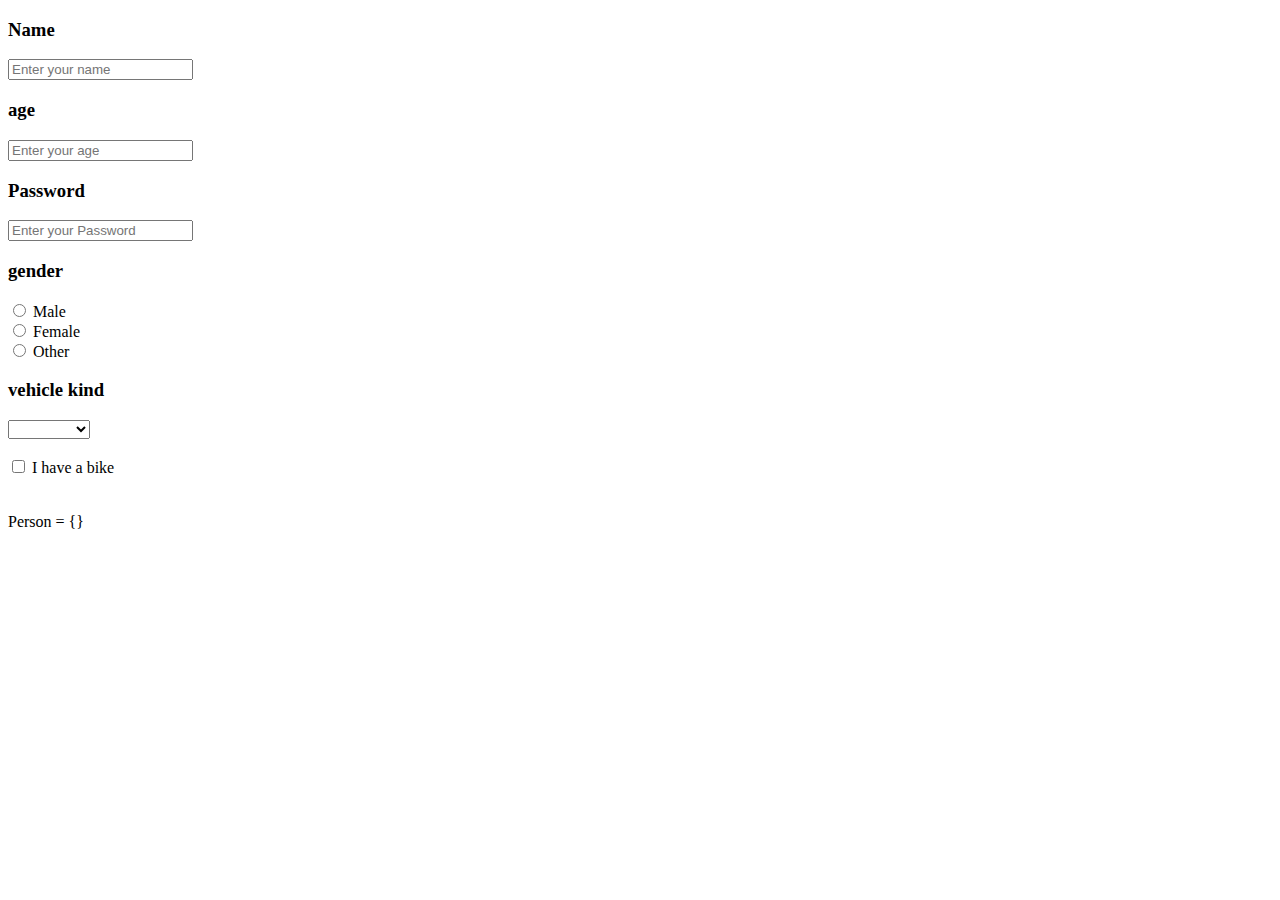
==== day 2/ex4/index.html @ d25609c7 "add ex4" ====
<!DOCTYPE html>
<html ng-app="dataApp">

<head>
    <title>Clock!</title>
    <script src="angular.js"></script>
    <script src="bootstrap.js"></script>

    <script src="formCtrl.js"></script>
</head>

<body>

    <div ng-controller="formCtrl">
        <h3>Name</h3>
        <input type="text" ng-model="person.name" placeholder="Enter your name" />
        <h3>age</h3>
        <input type="number" ng-model="person.age" placeholder="Enter your age">
        <h3>Password</h3>
        <input type="password" ng-model="person.Password" placeholder="Enter your Password">
        <br>
        <h3>gender</h3>
        <input type="radio" ng-model="person.gender" value="male"> Male<br>
        <input type="radio" ng-model="person.gender" value="female"> Female<br>
        <input type="radio" ng-model="person.gender" value="other"> Other
        <br>
        <h3>vehicle kind</h3>
        <select id="kind" ng-model="person.vehicleKind">
            <option value="volvo">Volvo</option>
            <option value="Mitsubishi">Mitsubishi</option>
            <option value="Honda">Honda</option>
            <option value="Ford">Ford</option>
        </select>
        <br>

        <br>
        <input type="checkbox" ng-model="person.haveBike" name="vehicle1" value="Bike"> I have a bike<br>
        <br>
        <br>
        <pr>Person = {{person | json}}</pr>
    </div>
    <br>
</body>

</html>
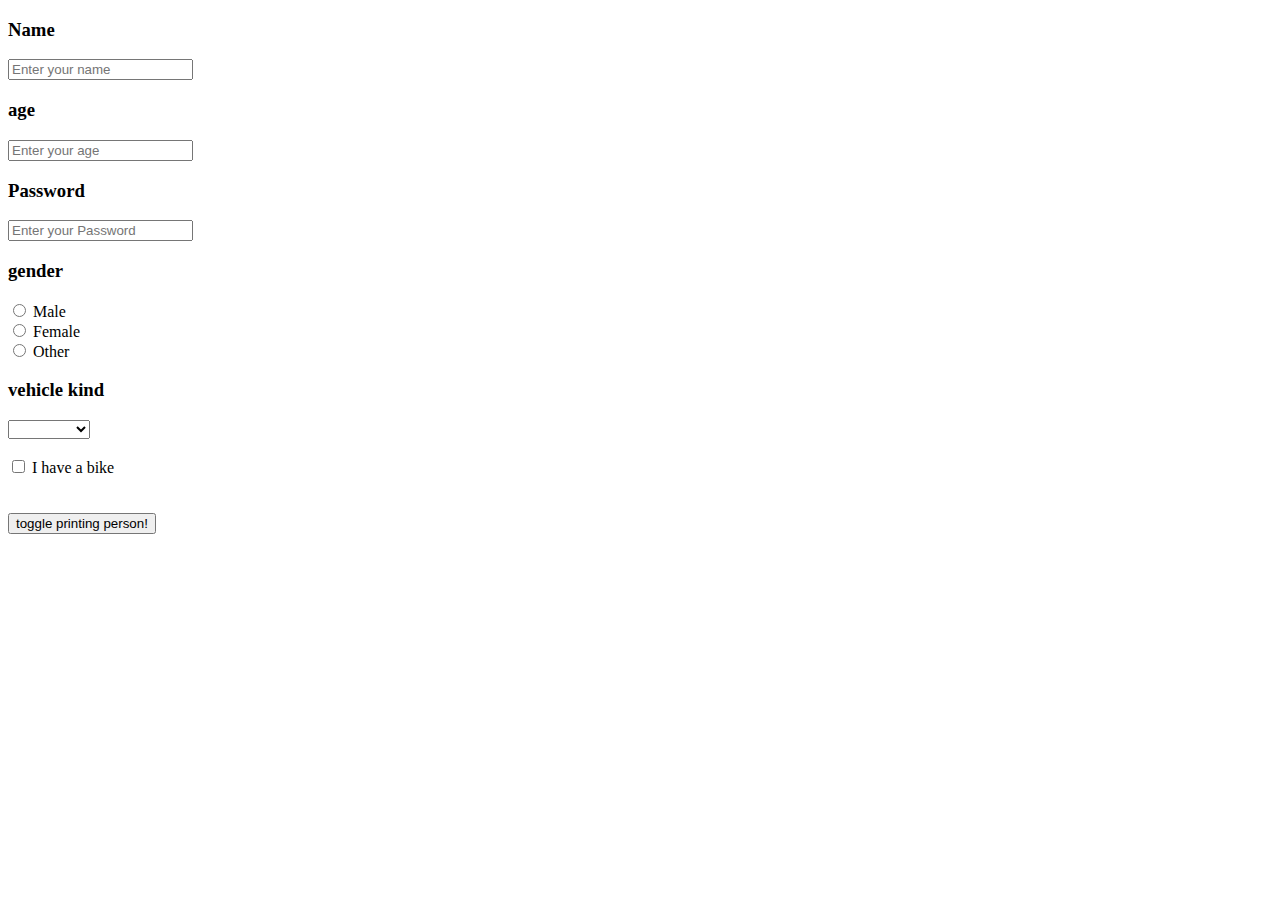
==== commit 3968f8ca: "add ex4" ====
--- a/day 2/ex4/index.html
+++ b/day 2/ex4/index.html
@@ -37,7 +37,9 @@
         <input type="checkbox" ng-model="person.haveBike" name="vehicle1" value="Bike"> I have a bike<br>
         <br>
         <br>
-        <pr>Person = {{person | json}}</pr>
+        <button ng-click="isVisible = !isVisible">toggle printing person!</button>
+        <br>
+        <pr ng-show="isVisible">Person = {{person | json}}</pr>
     </div>
     <br>
 </body>
